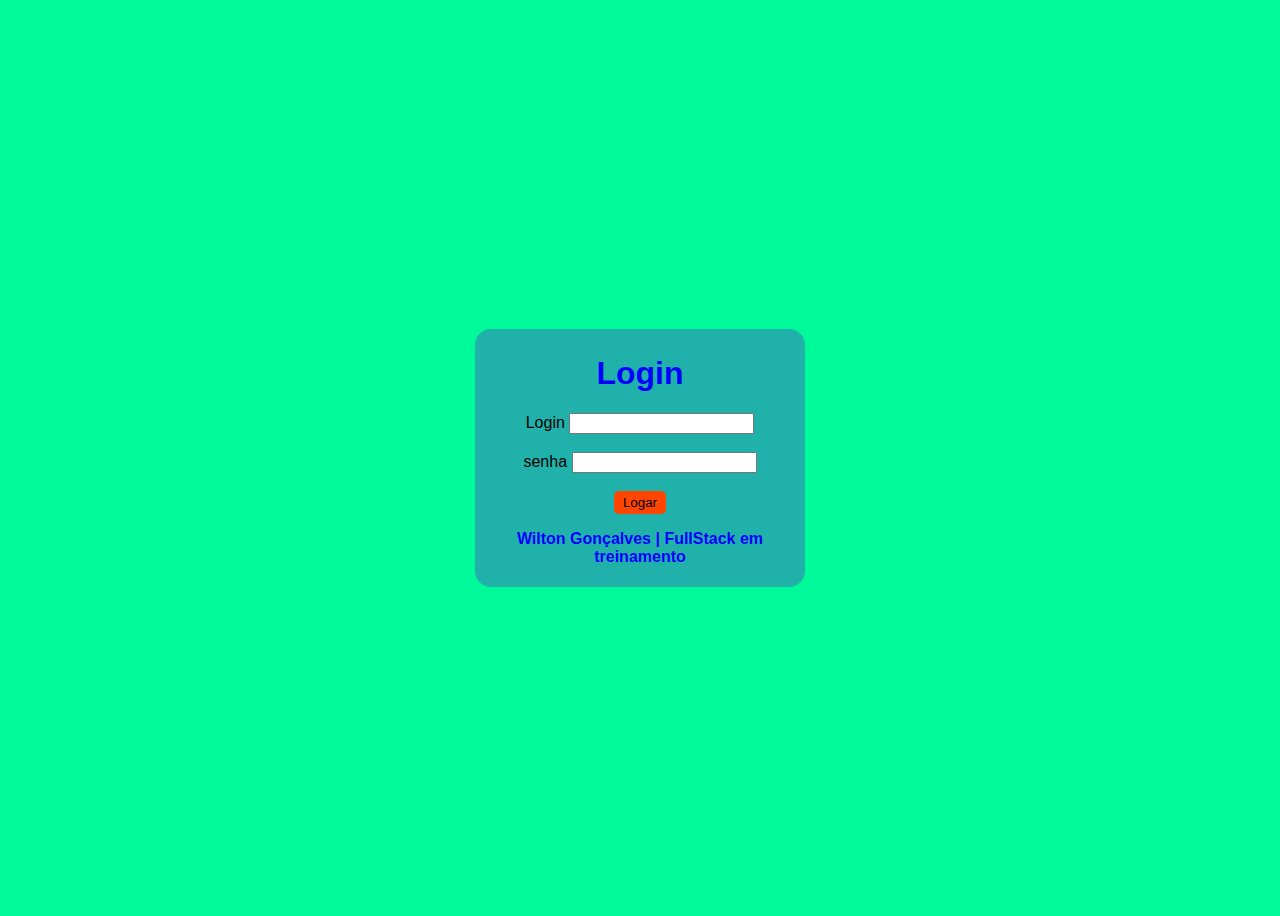
==== login.html @ 8d3fc3ba "Projeto final JS" ====
<!DOCTYPE html>
<html lang="pt-br">

<head>
    <meta charset="UTF-8">
    <meta http-equiv="X-UA-Compatible" content="IE=edge">
    <meta name="viewport" content="width=900, initial-scale=1.0">
    <title>Login</title>
    <link rel="stylesheet" href="/css/login.css">
  
</head>

<body>
    <div class="container">
        <form>
            <h1>Login</h1>
            <label>Login</label>
            <input type="text" id="login" />
            <br><br>
            <label>senha</label>
            <input type="password" id="senha" />
            <br><br>
            <input type="submit" class="button" value="Logar">
            <p class="autor"><strong>Wilton Gonçalves | FullStack em treinamento</strong></p>
        </form>
    </div>
</body>

<script src="js/login.js"></script>
<footer></footer>

</html>
---- css/login.css ----
body{
    height: 100vh;
    display: flex;
    justify-content: center;
    background-color:#00FA9A;
    align-items: center;
}

h1{
    color: #0000ff;
}

.autor{
    color: #0000FF;
}

    .button{
        background-color: #FF4500;
        border: #FF4500 solid;
        border-radius: 5px;
    }
    
.container {
    width: 20em;
    padding: 5px 5px 5px 5px;
    background-color: #20B2AA;
    overflow: hidden;
    border-radius: 1em;
    text-align: center;
    font-family: 'Open Sans Condensed', sans-serif;
    font-size: 1em;
}
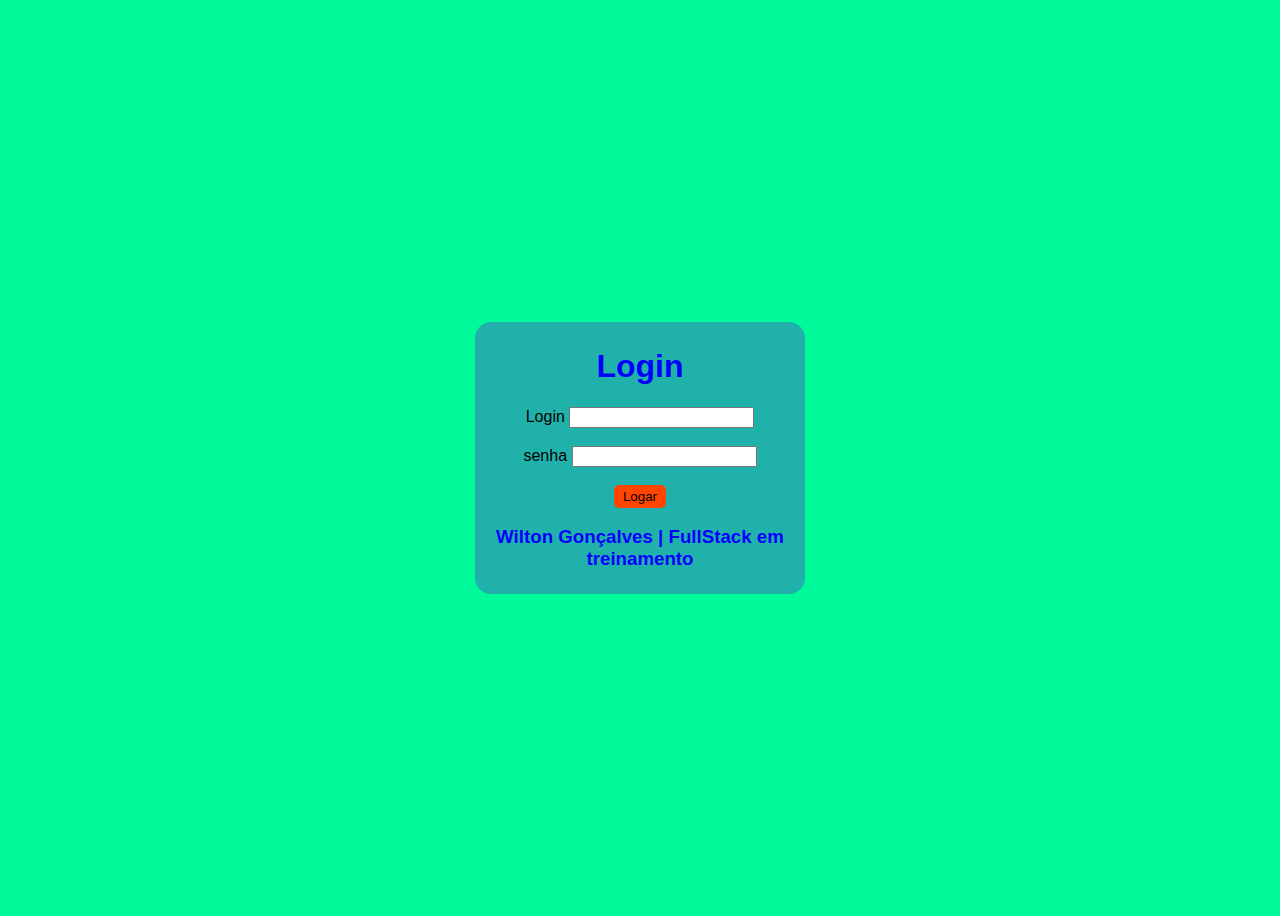
==== commit cc825da5: "modificação na tela de login" ====
--- a/login.html
+++ b/login.html
@@ -21,7 +21,7 @@
             <input type="password" id="senha" />
             <br><br>
             <input type="submit" class="button" value="Logar">
-            <p class="autor"><strong>Wilton Gonçalves | FullStack em treinamento</strong></p>
+            <h3 class="autor">Wilton Gonçalves | FullStack em treinamento</h3>
         </form>
     </div>
 </body>
